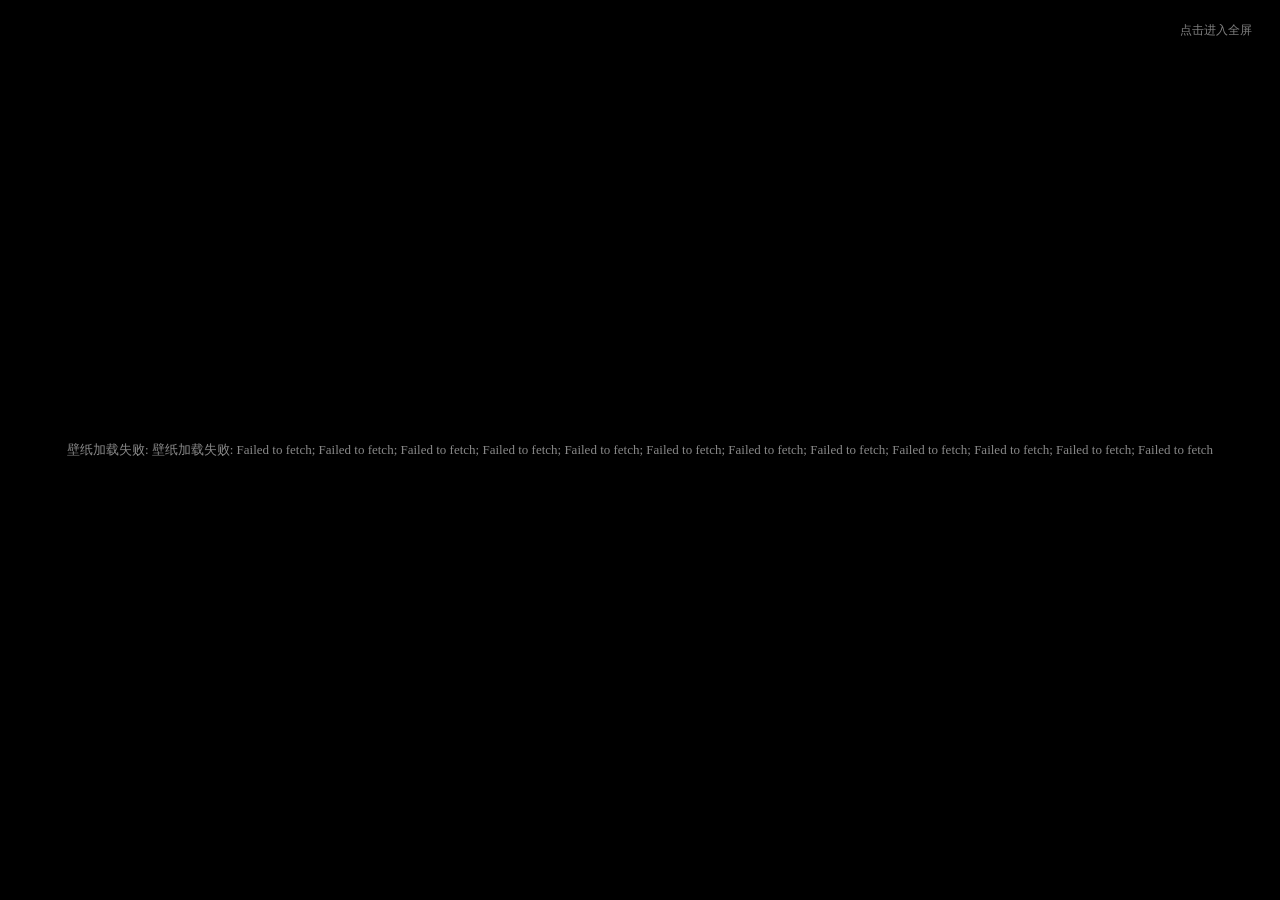
==== index.html @ 0f56ed0f "添加 ← → 快捷键手动切图，便于测试轮播" ====
<!DOCTYPE html>
<html lang="zh-CN">
<head>
<meta charset="utf-8">
<meta name="viewport" content="width=device-width,initial-scale=1">
<title>Screen Saver</title>
<style>
  :root { color-scheme: dark; }
  html, body {
    margin: 0; padding: 0;
    width: 100%; height: 100%;
    background: #000;
    overflow: hidden;
  }
  .layer {
    position: fixed; inset: 0;
    background-color: #000;
    background-size: cover;
    background-position: center;
    background-repeat: no-repeat;
    opacity: 0;
    transition: opacity 1.5s ease-in-out;
    will-change: opacity;
  }
  .layer.show { opacity: 1; }

  .info {
    position: fixed; left: 50%; bottom: 32px;
    transform: translateX(-50%);
    max-width: min(80%, 1200px);
    padding: 12px 22px;
    color: #fff;
    font-size: 15px;
    text-align: center;
    text-shadow: 0 1px 6px rgba(0,0,0,.9);
    background: rgba(0,0,0,.35);
    backdrop-filter: blur(6px);
    border-radius: 10px;
    opacity: 0;
    transition: opacity 1s;
    pointer-events: none;
  }
  .info.show { opacity: 1; }
  .info .date { color: #ffd479; margin-right: 12px; font-weight: 500; }

  .status {
    position: fixed; inset: 0;
    display: flex; align-items: center; justify-content: center;
    color: #555; font-size: 13px;
  }
  .status.hide { display: none; }

  body.idle { cursor: none; }

  /* 全屏提示 — 点击后消失 */
  .fs-hint {
    position: fixed; top: 16px; right: 16px;
    color: rgba(255,255,255,.5); font-size: 12px;
    background: rgba(0,0,0,.3);
    padding: 6px 12px; border-radius: 6px;
    opacity: 1; transition: opacity .8s;
    z-index: 999; pointer-events: none;
  }
  .fs-hint.hide { opacity: 0; }
</style>
</head>
<body class="idle">

<div id="bg1" class="layer"></div>
<div id="bg2" class="layer"></div>
<div id="info" class="info"></div>
<div id="loading" class="status">加载壁纸…</div>
<div id="error" class="status" style="color:#888;display:none"></div>
<div id="fs-hint" class="fs-hint">点击进入全屏</div>

<script>
(() => {
  const P = new URLSearchParams(location.search);
  const INTERVAL = Math.max(5, parseInt(P.get('interval')) || 600) * 1000;  // 切换间隔（秒）
  const REGION = P.get('region') || '';                                    // 指定存档区域时仅拉取该区域（CN-zh / US-en / JP-ja…）
  const LIMIT = Math.max(1, parseInt(P.get('count')) || 0);               // 0=全部
  const FADE = Math.max(0, parseInt(P.get('fade')) || 1500);              // 淡入淡出（ms）
  const INFO_MS = parseInt(P.get('info_ms')) || 8000;                     // 版权浮层显示时长（ms）
  const SHOW_INFO = P.get('info') !== '0';
  const CURSOR_IDLE = parseInt(P.get('cursor_idle')) || 5000;             // 隐藏光标闲置时间（ms）
  const NO_FS = P.get('nofs') === '1';                                    // 1=禁用全屏请求

  const bg = [document.getElementById('bg1'), document.getElementById('bg2')];
  const infoEl = document.getElementById('info');
  const loadEl = document.getElementById('loading');
  const errEl = document.getElementById('error');
  const fsHint = document.getElementById('fs-hint');
  let active = 0, idx = 0, timer = null, infoTimer = null, images = [];

  // ── 设置过渡时间（CSS 和 JS 同步）──
  bg.forEach(el => el.style.transitionDuration = FADE + 'ms');

  // ── 自动全屏（首次交互）──
  if (!NO_FS && !document.fullscreenElement) {
    const enterFs = () => {
      document.documentElement.requestFullscreen().catch(() => {});
      fsHint.classList.add('hide');
    };
    // 第一次点击/按键即全屏
    document.addEventListener('click', enterFs, { once: true });
    document.addEventListener('keydown', enterFs, { once: true });
    // 如果已经全屏则隐藏提示
    document.addEventListener('fullscreenchange', () => {
      if (document.fullscreenElement) fsHint.classList.add('hide');
    }, { once: true });
  } else {
    fsHint.classList.add('hide');
  }

  // ── 数据源：bing.npanuhin.me 完整存档（12 个地区，数千张壁纸）──
  // 默认拉取全部地区合并去重；?region=CN-zh 可指定单一区域
  const ALL_REGIONS = [
    'CN-zh','US-en','JP-ja','GB-en','DE-de','FR-fr',
    'IT-it','ES-es','BR-pt','IN-en','CA-en','CA-fr',
  ];

  function shuffle(a) {
    for (let i = a.length - 1; i > 0; i--) {
      const j = Math.random() * (i + 1) | 0;
      [a[i], a[j]] = [a[j], a[i]];
    }
    return a;
  }

  // 从 bing_url 提取唯一图片名（如 OHR.KilchurnAutumn），用于跨区去重
  function imageKey(img) {
    const m = (img.bing_url || '').match(/id=OHR\.([^_]+)/);
    return m ? m[1] : img.date || img.url || '';
  }

  async function fetchImages() {
    const regions = REGION ? [REGION] : ALL_REGIONS;
    const failures = [];

    // 并行拉取所有地区
    const results = await Promise.allSettled(
      regions.map(r =>
        fetch(`https://bing.npanuhin.me/${r}.json`, { cache: 'no-store' })
          .then(res => { if (!res.ok) throw new Error(`${r} HTTP ${res.status}`); return res.json(); })
          .then(data => { if (!Array.isArray(data) || !data.length) throw new Error(`${r} 空数据`); return data; })
      )
    );

    // 合并去重
    const seen = new Set();
    let all = [];
    for (const r of results) {
      if (r.status === 'fulfilled') {
        for (const img of r.value) {
          const key = imageKey(img);
          if (!seen.has(key)) { seen.add(key); all.push(img); }
        }
      } else {
        failures.push(r.reason?.message || '未知错误');
      }
    }

    if (all.length) {
      shuffle(all);
      return LIMIT > 0 ? all.slice(0, LIMIT) : all;
    }

    throw new Error('壁纸加载失败: ' + failures.join('; '));
  }

  function imageUrl(img) {
    // bing_url 已是完整 4K 地址，无需拼接
    // 例：https://bing.com/th?id=OHR.EggDad_ZH-CN6045387630_UHD.jpg
    return img.bing_url || img.url || '';
  }

  function applyBg(el, url) {
    el.style.backgroundImage = 'url("' + url.replace(/"/g, '\\"') + '")';
  }

  function showAt(i) {
    if (!images.length) return;
    const img = images[((i % images.length) + images.length) % images.length];
    const url = imageUrl(img);
    const next = 1 - active;

    const imgLoader = new Image();
    imgLoader.onload = () => {
      applyBg(bg[next], url);
      bg[next].classList.add('show');
      bg[active].classList.remove('show');
      active = next;
    };
    imgLoader.onerror = () => setTimeout(() => showAt(i + 1), 5000);
    imgLoader.src = url;

    // 显示版权信息
    if (SHOW_INFO) {
      const date = img.date || '';
      const cp = (img.copyright || img.title || '').trim();
      const html = (date ? `<span class="date">${date}</span>` : '') + (cp ? `<span>${cp}</span>` : '');
      if (html) {
        infoEl.innerHTML = html;
        infoEl.classList.add('show');
        clearTimeout(infoTimer);
        infoTimer = setTimeout(() => infoEl.classList.remove('show'), INFO_MS);
      }
    }
  }

  function next() { idx++; showAt(idx); }
  function prev() { idx--; showAt(idx); }

  // ── 键盘快捷键：← 上一张  → 下一张（测试用）──
  // 全屏 keydown 是 { once: true }，不影响这里
  document.addEventListener('keydown', (e) => {
    if (e.key === 'ArrowRight') { e.preventDefault(); next(); }
    if (e.key === 'ArrowLeft')  { e.preventDefault(); prev(); }
  });

  // ── 启动 ──
  (async () => {
    try {
      images = await fetchImages();
      loadEl.classList.add('hide');
      showAt(0);
      timer = setInterval(next, INTERVAL);
    } catch (e) {
      loadEl.classList.add('hide');
      errEl.style.display = 'flex';
      errEl.textContent = '壁纸加载失败: ' + e.message;
    }
  })();

  // ── 鼠标闲置隐藏光标 ──
  let curTimer = null;
  document.addEventListener('mousemove', () => {
    document.body.classList.remove('idle');
    clearTimeout(curTimer);
    curTimer = setTimeout(() => document.body.classList.add('idle'), CURSOR_IDLE);
  }, { passive: true });
})();
</script>
</body>
</html>
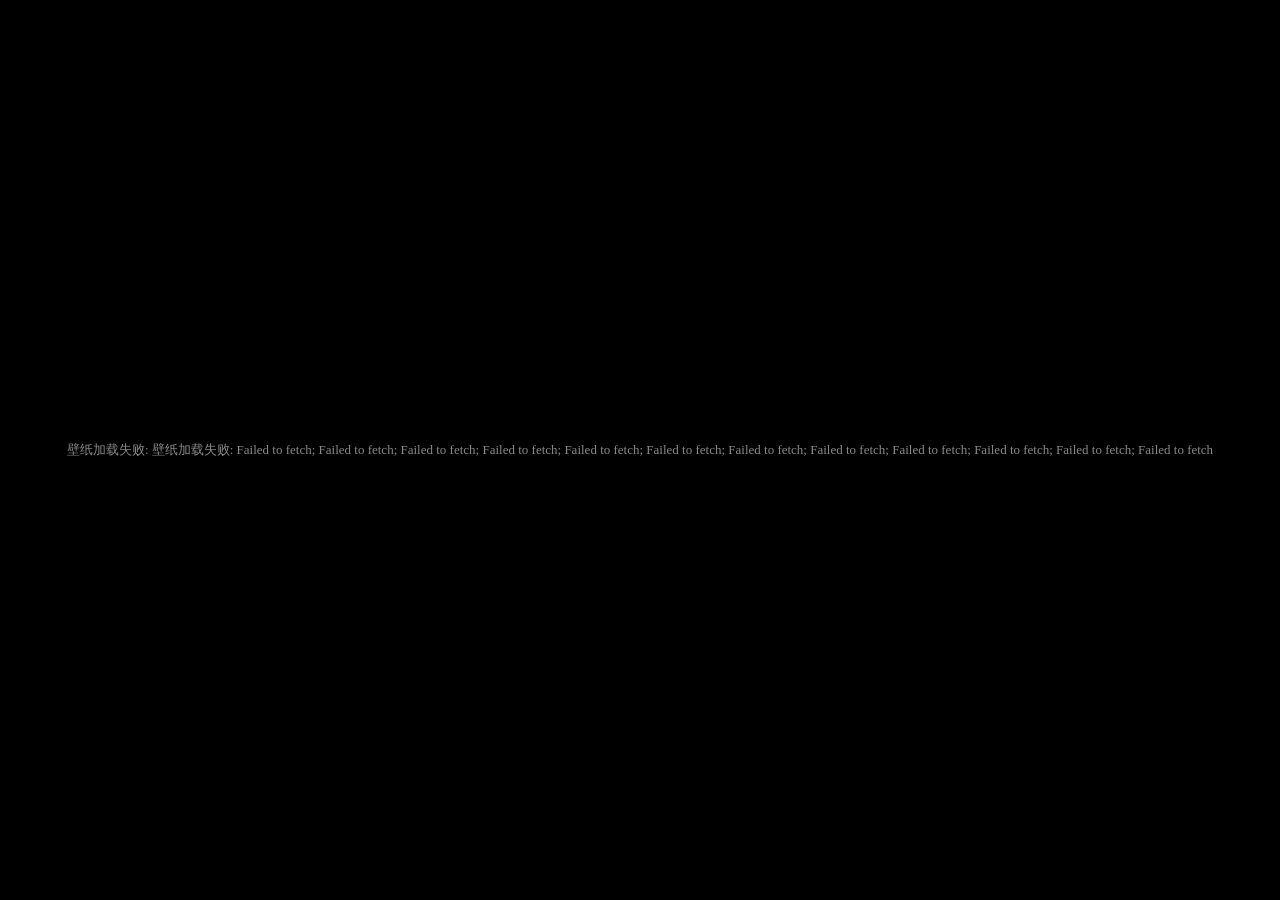
==== commit 9898eb64: "移除全屏提示；信息浮层改为 日期+地点+简介；调试仅 ?debug=1 显示" ====
--- a/index.html
+++ b/index.html
@@ -41,7 +41,9 @@
     pointer-events: none;
   }
   .info.show { opacity: 1; }
-  .info .date { color: #ffd479; margin-right: 12px; font-weight: 500; }
+  .info .date { color: #ffd479; font-weight: 500; display: block; margin-bottom: 4px; }
+  .info .loc { font-size: 16px; line-height: 1.4; }
+  .info .cap { font-size: 13px; color: rgba(255,255,255,.7); margin-top: 4px; }
 
   .status {
     position: fixed; inset: 0;
@@ -52,16 +54,15 @@
 
   body.idle { cursor: none; }
 
-  /* 全屏提示 — 点击后消失 */
-  .fs-hint {
+  /* 调试指示器（?debug=1 显示） */
+  .tick {
+    display: none;
     position: fixed; top: 16px; right: 16px;
-    color: rgba(255,255,255,.5); font-size: 12px;
-    background: rgba(0,0,0,.3);
-    padding: 6px 12px; border-radius: 6px;
-    opacity: 1; transition: opacity .8s;
+    color: rgba(255,255,255,.2); font-size: 11px;
+    font-family: monospace;
     z-index: 999; pointer-events: none;
   }
-  .fs-hint.hide { opacity: 0; }
+  .tick.show { display: block; }
 </style>
 </head>
 <body class="idle">
@@ -71,14 +72,14 @@
 <div id="info" class="info"></div>
 <div id="loading" class="status">加载壁纸…</div>
 <div id="error" class="status" style="color:#888;display:none"></div>
-<div id="fs-hint" class="fs-hint">点击进入全屏</div>
+<div id="tick" class="tick"></div>
 
 <script>
 (() => {
   const P = new URLSearchParams(location.search);
   const INTERVAL = Math.max(5, parseInt(P.get('interval')) || 600) * 1000;  // 切换间隔（秒）
   const REGION = P.get('region') || '';                                    // 指定存档区域时仅拉取该区域（CN-zh / US-en / JP-ja…）
-  const LIMIT = Math.max(1, parseInt(P.get('count')) || 0);               // 0=全部
+  const LIMIT = Math.max(0, parseInt(P.get('count')) || 0);               // 0=全部
   const FADE = Math.max(0, parseInt(P.get('fade')) || 1500);              // 淡入淡出（ms）
   const INFO_MS = parseInt(P.get('info_ms')) || 8000;                     // 版权浮层显示时长（ms）
   const SHOW_INFO = P.get('info') !== '0';
@@ -89,8 +90,10 @@
   const infoEl = document.getElementById('info');
   const loadEl = document.getElementById('loading');
   const errEl = document.getElementById('error');
-  const fsHint = document.getElementById('fs-hint');
+  const tickEl = document.getElementById('tick');
   let active = 0, idx = 0, timer = null, infoTimer = null, images = [];
+  let tickCount = 0;
+  const DEBUG = P.get('debug') === '1';
 
   // ── 设置过渡时间（CSS 和 JS 同步）──
   bg.forEach(el => el.style.transitionDuration = FADE + 'ms');
@@ -99,17 +102,9 @@
   if (!NO_FS && !document.fullscreenElement) {
     const enterFs = () => {
       document.documentElement.requestFullscreen().catch(() => {});
-      fsHint.classList.add('hide');
     };
-    // 第一次点击/按键即全屏
     document.addEventListener('click', enterFs, { once: true });
     document.addEventListener('keydown', enterFs, { once: true });
-    // 如果已经全屏则隐藏提示
-    document.addEventListener('fullscreenchange', () => {
-      if (document.fullscreenElement) fsHint.classList.add('hide');
-    }, { once: true });
-  } else {
-    fsHint.classList.add('hide');
   }
 
   // ── 数据源：bing.npanuhin.me 完整存档（12 个地区，数千张壁纸）──
@@ -169,9 +164,7 @@
   }
 
   function imageUrl(img) {
-    // bing_url 已是完整 4K 地址，无需拼接
-    // 例：https://bing.com/th?id=OHR.EggDad_ZH-CN6045387630_UHD.jpg
-    return img.bing_url || img.url || '';
+    return img.url || img.bing_url || '';
   }
 
   function applyBg(el, url) {
@@ -194,11 +187,15 @@
     imgLoader.onerror = () => setTimeout(() => showAt(i + 1), 5000);
     imgLoader.src = url;
 
-    // 显示版权信息
+    // 显示拍摄信息：日期 + 地点 + 简介
     if (SHOW_INFO) {
       const date = img.date || '';
-      const cp = (img.copyright || img.title || '').trim();
-      const html = (date ? `<span class="date">${date}</span>` : '') + (cp ? `<span>${cp}</span>` : '');
+      const loc = (img.title || '').trim();
+      const cap = (img.caption || '').trim();
+      let html = '';
+      if (date) html += `<span class="date">${date}</span>`;
+      if (loc) html += `<div class="loc">${loc}</div>`;
+      if (cap) html += `<div class="cap">${cap}</div>`;
       if (html) {
         infoEl.innerHTML = html;
         infoEl.classList.add('show');
@@ -211,11 +208,26 @@
   function next() { idx++; showAt(idx); }
   function prev() { idx--; showAt(idx); }
 
+  function nextAuto() { idx++; showAt(idx); updateTick('⏱'); }
+  function nextKey()  { idx++; showAt(idx); updateTick('→'); }
+  function prevKey()  { idx--; showAt(idx); updateTick('←'); }
+
+  // ── 状态更新（调试用，?debug=1 显示）──
+  function updateTick(src) {
+    if (!DEBUG) return;
+    tickCount++;
+    const intSec = Math.round(INTERVAL / 1000);
+    tickEl.textContent = `${src} #${idx} (${tickCount}) ${intSec}s`;
+    tickEl.classList.add('show');
+    clearTimeout(tickEl._hide);
+    tickEl._hide = setTimeout(() => tickEl.classList.remove('show'), 4000);
+  }
+
   // ── 键盘快捷键：← 上一张  → 下一张（测试用）──
   // 全屏 keydown 是 { once: true }，不影响这里
   document.addEventListener('keydown', (e) => {
-    if (e.key === 'ArrowRight') { e.preventDefault(); next(); }
-    if (e.key === 'ArrowLeft')  { e.preventDefault(); prev(); }
+    if (e.key === 'ArrowRight') { e.preventDefault(); nextKey(); }
+    if (e.key === 'ArrowLeft')  { e.preventDefault(); prevKey(); }
   });
 
   // ── 启动 ──
@@ -223,8 +235,8 @@
     try {
       images = await fetchImages();
       loadEl.classList.add('hide');
-      showAt(0);
-      timer = setInterval(next, INTERVAL);
+      showAt(0); updateTick('✓');
+      timer = setInterval(nextAuto, INTERVAL);
     } catch (e) {
       loadEl.classList.add('hide');
       errEl.style.display = 'flex';
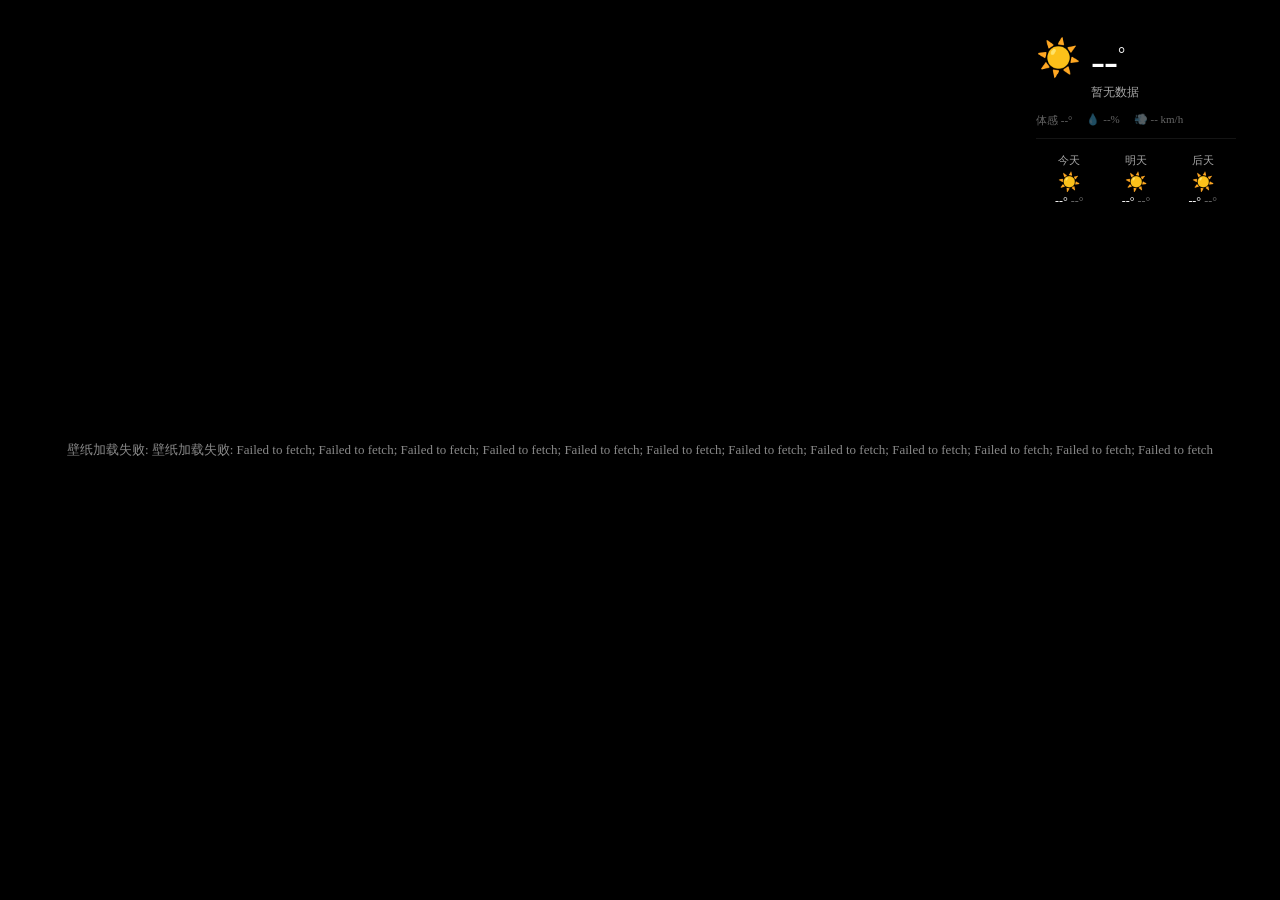
==== commit a9f928bd: "模块化拆分：style.css 共享毛玻璃样式；index.html 集成天气面板（右上角）；weather.html 独立面板模块；加大玻璃透明度" ====
--- a/index.html
+++ b/index.html
@@ -4,8 +4,8 @@
 <meta charset="utf-8">
 <meta name="viewport" content="width=device-width,initial-scale=1">
 <title>Screen Saver</title>
+<link rel="stylesheet" href="style.css">
 <style>
-  :root { color-scheme: dark; }
   html, body {
     margin: 0; padding: 0;
     width: 100%; height: 100%;
@@ -24,26 +24,56 @@
   }
   .layer.show { opacity: 1; }
 
+  /* ── 拍摄信息（底部居中）── */
   .info {
     position: fixed; left: 50%; bottom: 32px;
     transform: translateX(-50%);
     max-width: min(80%, 1200px);
-    padding: 12px 22px;
-    color: #fff;
+    padding: 10px 20px;
+    color: var(--text-primary);
     font-size: 15px;
     text-align: center;
-    text-shadow: 0 1px 6px rgba(0,0,0,.9);
-    background: rgba(0,0,0,.35);
-    backdrop-filter: blur(6px);
-    border-radius: 10px;
+    z-index: 10;
     opacity: 0;
     transition: opacity 1s;
     pointer-events: none;
   }
   .info.show { opacity: 1; }
-  .info .date { color: #ffd479; font-weight: 500; display: block; margin-bottom: 4px; }
-  .info .loc { font-size: 16px; line-height: 1.4; }
-  .info .cap { font-size: 13px; color: rgba(255,255,255,.7); margin-top: 4px; }
+  .info .date { color: var(--accent); font-weight: 500; display: block; margin-bottom: 4px; }
+  .info .loc  { font-size: 16px; line-height: 1.4; }
+  .info .cap  { font-size: 13px; color: var(--text-secondary); margin-top: 4px; }
+
+  /* ── 天气面板（右上角）── */
+  .weather-glass {
+    position: fixed; top: 24px; right: 24px;
+    z-index: 10;
+    min-width: 200px;
+    padding: 16px 20px 12px;
+    color: var(--text-primary);
+    user-select: none;
+  }
+  .weather-glass .now {
+    display: flex; align-items: flex-start; gap: 10px; margin-bottom: 12px;
+  }
+  .weather-glass .now .icon { font-size: 36px; line-height:1; flex-shrink:0; }
+  .weather-glass .now .temp  { font-size: 42px; font-weight:300; letter-spacing:-1px; line-height:1; }
+  .weather-glass .now .temp .unit { font-size:18px; font-weight:300; vertical-align:super; margin-left:1px; }
+  .weather-glass .now .desc { font-size:12px; color:var(--text-secondary); margin-top:2px; }
+  .weather-glass .detail {
+    display: flex; gap: 14px;
+    font-size: 11px; color: var(--text-tertiary);
+    margin-bottom: 14px;
+    padding-bottom: 10px;
+    border-bottom: 1px solid var(--border-glass);
+  }
+  .weather-glass .daily { display: flex; justify-content: space-between; }
+  .weather-glass .daily .day { text-align:center; flex:1; }
+  .weather-glass .daily .day .name  { font-size:11px; color:var(--text-secondary); margin-bottom:3px; }
+  .weather-glass .daily .day .d-icon { font-size:18px; margin-bottom:1px; }
+  .weather-glass .daily .day .d-temp { font-size:12px; }
+  .weather-glass .daily .day .d-temp .hi { color:var(--text-primary); }
+  .weather-glass .daily .day .d-temp .lo { color:var(--text-tertiary); margin-left:3px; }
+  .weather-glass.loading .now .temp, .weather-glass.loading .daily { opacity:.3; }
 
   .status {
     position: fixed; inset: 0;
@@ -57,9 +87,9 @@
   /* 调试指示器（?debug=1 显示） */
   .tick {
     display: none;
-    position: fixed; top: 16px; right: 16px;
+    position: fixed; top: 16px; left: 16px;
     color: rgba(255,255,255,.2); font-size: 11px;
-    font-family: monospace;
+    font-family: var(--font-mono);
     z-index: 999; pointer-events: none;
   }
   .tick.show { display: block; }
@@ -73,6 +103,27 @@
 <div id="loading" class="status">加载壁纸…</div>
 <div id="error" class="status" style="color:#888;display:none"></div>
 <div id="tick" class="tick"></div>
+
+<!-- 天气面板 -->
+<div id="weather" class="weather-glass glass loading">
+  <div class="now">
+    <div class="icon" id="w-icon">☀️</div>
+    <div>
+      <div class="temp" id="w-temp">--<span class="unit">°</span></div>
+      <div class="desc" id="w-desc">加载中</div>
+    </div>
+  </div>
+  <div class="detail">
+    <span id="w-feel">体感 --°</span>
+    <span id="w-humid">💧 --%</span>
+    <span id="w-wind">💨 -- km/h</span>
+  </div>
+  <div class="daily" id="w-daily">
+    <div class="day"><div class="name">今天</div><div class="d-icon">☀️</div><div class="d-temp"><span class="hi">--°</span><span class="lo">--°</span></div></div>
+    <div class="day"><div class="name">明天</div><div class="d-icon">☀️</div><div class="d-temp"><span class="hi">--°</span><span class="lo">--°</span></div></div>
+    <div class="day"><div class="name">后天</div><div class="d-icon">☀️</div><div class="d-temp"><span class="hi">--°</span><span class="lo">--°</span></div></div>
+  </div>
+</div>
 
 <script>
 (() => {
@@ -81,7 +132,7 @@
   const REGION = P.get('region') || '';                                    // 指定存档区域时仅拉取该区域（CN-zh / US-en / JP-ja…）
   const LIMIT = Math.max(0, parseInt(P.get('count')) || 0);               // 0=全部
   const FADE = Math.max(0, parseInt(P.get('fade')) || 1500);              // 淡入淡出（ms）
-  const INFO_MS = parseInt(P.get('info_ms')) || 8000;                     // 版权浮层显示时长（ms）
+  const INFO_MS = parseInt(P.get('info_ms')) || 8000;                     // 信息浮层显示时长（ms）
   const SHOW_INFO = P.get('info') !== '0';
   const CURSOR_IDLE = parseInt(P.get('cursor_idle')) || 5000;             // 隐藏光标闲置时间（ms）
   const NO_FS = P.get('nofs') === '1';                                    // 1=禁用全屏请求
@@ -91,6 +142,7 @@
   const loadEl = document.getElementById('loading');
   const errEl = document.getElementById('error');
   const tickEl = document.getElementById('tick');
+  const wxEl = document.getElementById('weather');
   let active = 0, idx = 0, timer = null, infoTimer = null, images = [];
   let tickCount = 0;
   const DEBUG = P.get('debug') === '1';
@@ -107,8 +159,7 @@
     document.addEventListener('keydown', enterFs, { once: true });
   }
 
-  // ── 数据源：bing.npanuhin.me 完整存档（12 个地区，数千张壁纸）──
-  // 默认拉取全部地区合并去重；?region=CN-zh 可指定单一区域
+  // ── 壁纸数据源 ──
   const ALL_REGIONS = [
     'CN-zh','US-en','JP-ja','GB-en','DE-de','FR-fr',
     'IT-it','ES-es','BR-pt','IN-en','CA-en','CA-fr',
@@ -122,17 +173,14 @@
     return a;
   }
 
-  // 从 bing_url 提取唯一图片名（如 OHR.KilchurnAutumn），用于跨区去重
   function imageKey(img) {
-    const m = (img.bing_url || '').match(/id=OHR\.([^_]+)/);
+    const m = (img.bing_url || '').match(/id=OHR\\.([^_]+)/);
     return m ? m[1] : img.date || img.url || '';
   }
 
   async function fetchImages() {
     const regions = REGION ? [REGION] : ALL_REGIONS;
     const failures = [];
-
-    // 并行拉取所有地区
     const results = await Promise.allSettled(
       regions.map(r =>
         fetch(`https://bing.npanuhin.me/${r}.json`, { cache: 'no-store' })
@@ -140,8 +188,6 @@
           .then(data => { if (!Array.isArray(data) || !data.length) throw new Error(`${r} 空数据`); return data; })
       )
     );
-
-    // 合并去重
     const seen = new Set();
     let all = [];
     for (const r of results) {
@@ -154,18 +200,11 @@
         failures.push(r.reason?.message || '未知错误');
       }
     }
-
-    if (all.length) {
-      shuffle(all);
-      return LIMIT > 0 ? all.slice(0, LIMIT) : all;
-    }
-
+    if (all.length) { shuffle(all); return LIMIT > 0 ? all.slice(0, LIMIT) : all; }
     throw new Error('壁纸加载失败: ' + failures.join('; '));
   }
 
-  function imageUrl(img) {
-    return img.url || img.bing_url || '';
-  }
+  function imageUrl(img) { return img.url || img.bing_url || ''; }
 
   function applyBg(el, url) {
     el.style.backgroundImage = 'url("' + url.replace(/"/g, '\\"') + '")';
@@ -187,7 +226,6 @@
     imgLoader.onerror = () => setTimeout(() => showAt(i + 1), 5000);
     imgLoader.src = url;
 
-    // 显示拍摄信息：日期 + 地点 + 简介
     if (SHOW_INFO) {
       const date = img.date || '';
       const loc = (img.title || '').trim();
@@ -212,7 +250,6 @@
   function nextKey()  { idx++; showAt(idx); updateTick('→'); }
   function prevKey()  { idx--; showAt(idx); updateTick('←'); }
 
-  // ── 状态更新（调试用，?debug=1 显示）──
   function updateTick(src) {
     if (!DEBUG) return;
     tickCount++;
@@ -223,14 +260,57 @@
     tickEl._hide = setTimeout(() => tickEl.classList.remove('show'), 4000);
   }
 
-  // ── 键盘快捷键：← 上一张  → 下一张（测试用）──
-  // 全屏 keydown 是 { once: true }，不影响这里
+  // ── 键盘快捷键 ──
   document.addEventListener('keydown', (e) => {
     if (e.key === 'ArrowRight') { e.preventDefault(); nextKey(); }
     if (e.key === 'ArrowLeft')  { e.preventDefault(); prevKey(); }
   });
 
-  // ── 启动 ──
+  // ── 天气──
+  const WMO = {
+    0:['☀️','晴'],1:['🌤️','少云'],2:['⛅','多云'],3:['☁️','阴'],
+    45:['🌫️','雾'],48:['🌫️','雾凇'],
+    51:['🌦️','小毛毛雨'],53:['🌦️','毛毛雨'],55:['🌦️','大毛毛雨'],
+    56:['🌧️','冻毛毛雨'],57:['🌧️','冻毛毛雨'],
+    61:['🌦️','小雨'],63:['🌧️','中雨'],65:['🌧️','大雨'],
+    66:['🌧️','冻雨'],67:['🌧️','冻雨'],
+    71:['🌨️','小雪'],73:['🌨️','中雪'],75:['🌨️','大雪'],77:['❄️','雪粒'],
+    80:['🌦️','阵雨'],81:['🌧️','中阵雨'],82:['🌧️','大阵雨'],
+    85:['🌨️','小阵雪'],86:['🌨️','大阵雪'],
+    95:['⛈️','雷暴'],96:['⛈️','雷暴+冰雹'],99:['⛈️','雷暴+冰雹'],
+  };
+  const WEEKDAY = ['周日','周一','周二','周三','周四','周五','周六'];
+
+  async function fetchWeather() {
+    const r = await fetch(`https://api.open-meteo.com/v1/forecast?latitude=39.9042&longitude=116.4074&current=temperature_2m,apparent_temperature,relative_humidity_2m,weather_code,wind_speed_10m&daily=temperature_2m_max,temperature_2m_min,weather_code&forecast_days=3&timezone=Asia/Shanghai`);
+    if (!r.ok) throw new Error(`HTTP ${r.status}`);
+    return r.json();
+  }
+
+  function renderWeather(d) {
+    const cur = d.current;
+    const daily = d.daily;
+    const [icon, desc] = WMO[cur.weather_code] || ['🌈','未知'];
+    document.getElementById('w-icon').textContent = icon;
+    document.getElementById('w-temp').innerHTML = Math.round(cur.temperature_2m) + '<span class="unit">°</span>';
+    document.getElementById('w-desc').textContent = desc;
+    document.getElementById('w-feel').textContent = `体感 ${Math.round(cur.apparent_temperature)}°`;
+    document.getElementById('w-humid').textContent = `💧 ${cur.relative_humidity_2m}%`;
+    document.getElementById('w-wind').textContent = `💨 ${cur.wind_speed_10m} km/h`;
+    const days = document.querySelectorAll('#w-daily .day');
+    const today = new Date();
+    for (let i = 0; i < 3; i++) {
+      const day = days[i]; if (!day) continue;
+      const [dIcon] = WMO[daily.weather_code[i]] || ['🌈'];
+      day.querySelector('.name').textContent = i === 0 ? '今天' : i === 1 ? '明天' : WEEKDAY[(today.getDay() + i) % 7];
+      day.querySelector('.d-icon').textContent = dIcon;
+      day.querySelector('.hi').textContent = Math.round(daily.temperature_2m_max[i]) + '°';
+      day.querySelector('.lo').textContent = Math.round(daily.temperature_2m_min[i]) + '°';
+    }
+    wxEl.classList.remove('loading');
+  }
+
+  // ── 启动壁纸 ──
   (async () => {
     try {
       images = await fetchImages();
@@ -243,6 +323,10 @@
       errEl.textContent = '壁纸加载失败: ' + e.message;
     }
   })();
+
+  // ── 启动天气 ──
+  fetchWeather().then(renderWeather).catch(() => { document.getElementById('w-desc').textContent = '暂无数据'; wxEl.classList.remove('loading'); });
+  setInterval(() => fetchWeather().then(renderWeather).catch(() => {}), 30 * 60 * 1000);
 
   // ── 鼠标闲置隐藏光标 ──
   let curTimer = null;
--- a/style.css
+++ b/style.css
@@ -0,0 +1,38 @@
+/* ═══════════════════════════════════════
+   screensaver.web — 共享样式
+   毛玻璃面板 / 字体 / 基础变量
+   ═══════════════════════════════════════ */
+
+:root {
+  --glass-bg:      rgba(0,0,0,.15);
+  --glass-blur:    20px;
+  --glass-radius:  16px;
+  --glass-shadow:  0 4px 30px rgba(0,0,0,.3);
+  --font-sans:     -apple-system, 'SF Pro Display', 'Helvetica Neue', 'PingFang SC', sans-serif;
+  --font-mono:     'SF Mono', 'Menlo', 'Consolas', monospace;
+  --text-primary:   #fff;
+  --text-secondary: rgba(255,255,255,.65);
+  --text-tertiary:  rgba(255,255,255,.4);
+  --accent:         #ffd479;
+  --border-glass:   rgba(255,255,255,.08);
+}
+
+/* ── 毛玻璃面板 ── */
+.glass {
+  background: var(--glass-bg);
+  backdrop-filter: blur(var(--glass-blur));
+  -webkit-backdrop-filter: blur(var(--glass-blur));
+  border-radius: var(--glass-radius);
+  box-shadow: var(--glass-shadow);
+}
+
+/* ── 暗色页面基底 ── */
+.dark-page {
+  margin: 0; padding: 0;
+  width: 100%; height: 100%;
+  background: #000;
+  overflow: hidden;
+  color: var(--text-primary);
+  font-family: var(--font-sans);
+  color-scheme: dark;
+}
